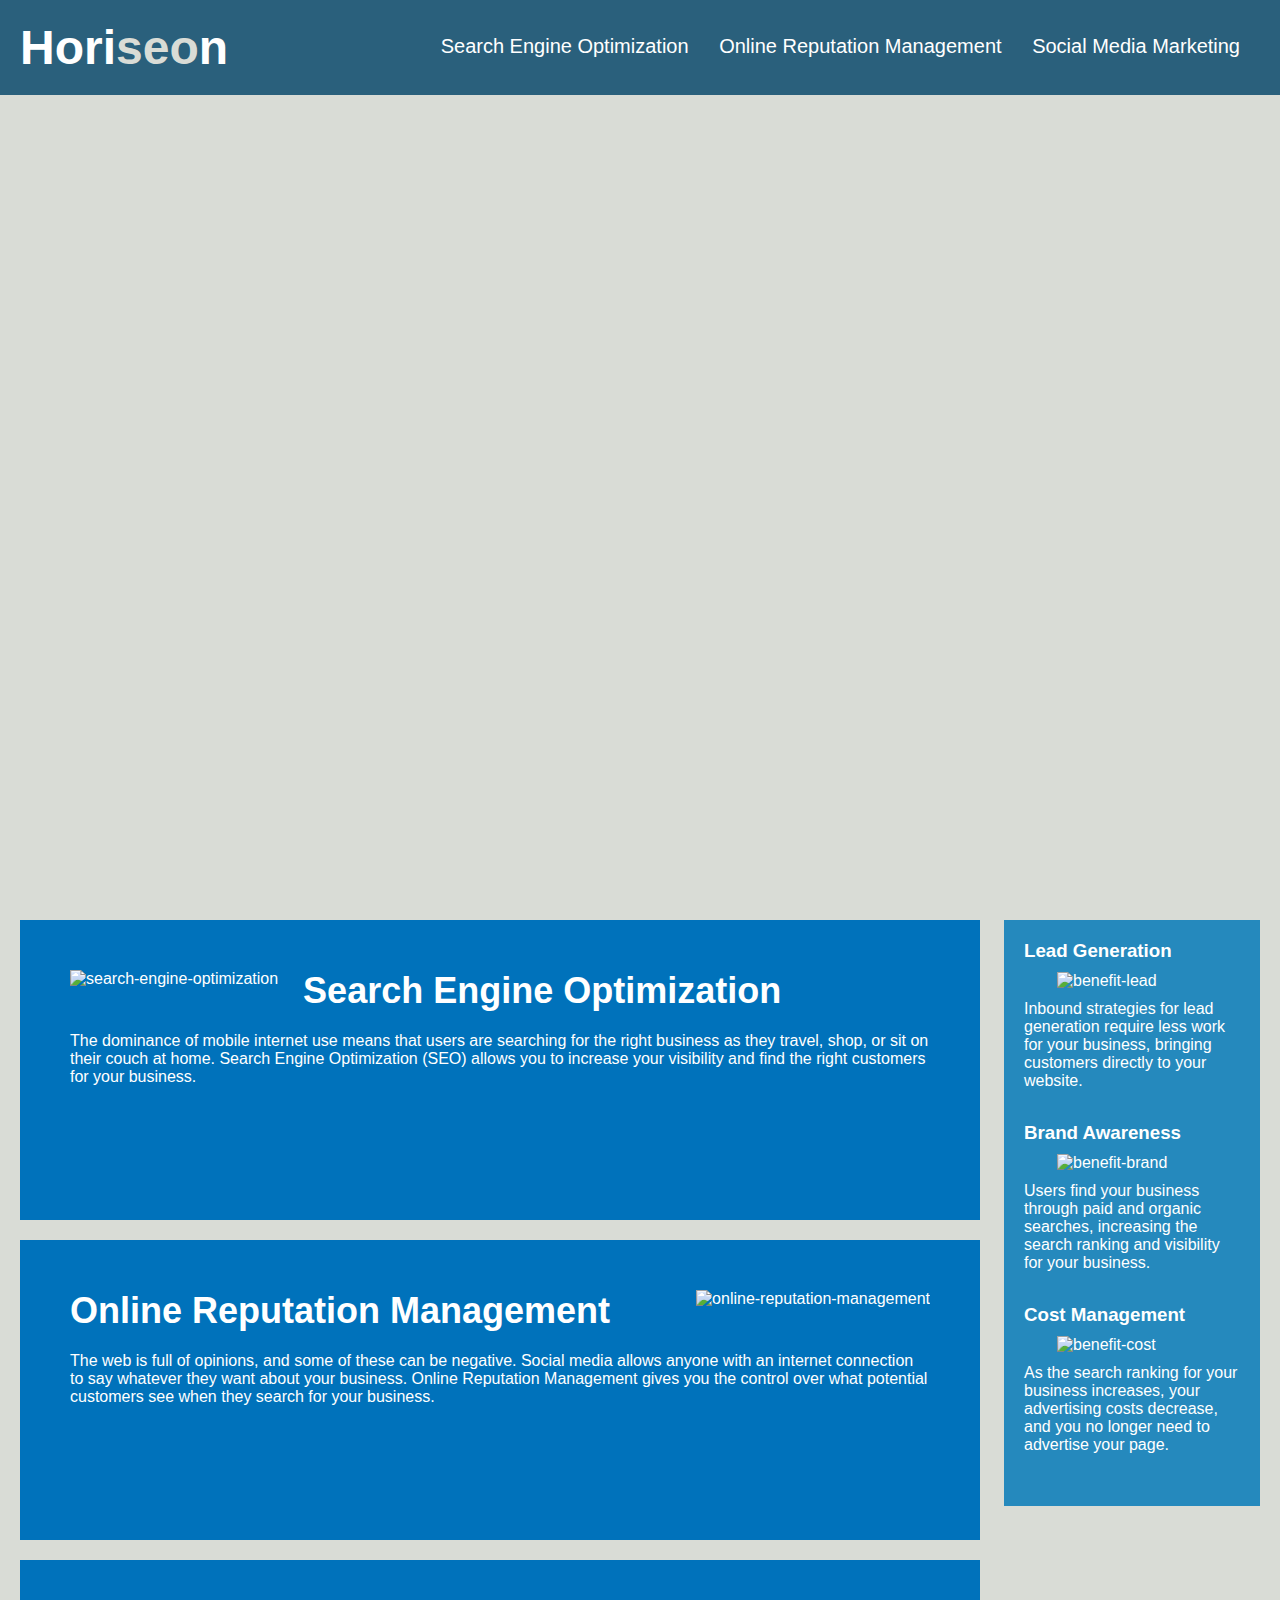
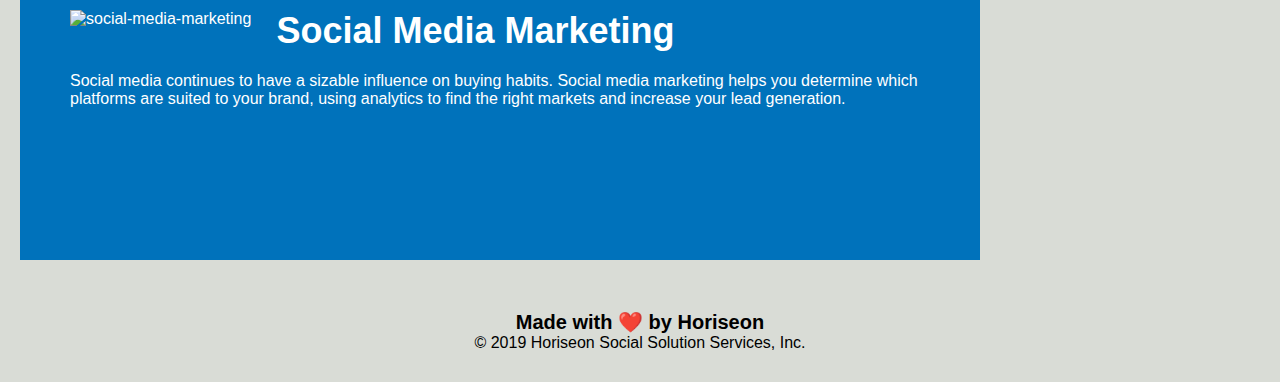
==== index.html @ c56e453e "adding changes" ====
<!DOCTYPE html>
<html lang="en-us">

<head>
    <meta charset="UTF-8" />
    <link rel="stylesheet" href="./style.css">
    <title>Horiseon</title>
</head>

<body>
    <div class="header">
        <h1>Hori<span class="seo">seo</span>n</h1>
        <div>
            <ul>
                <li>
                    <a href="#search-engine-optimization">Search Engine Optimization</a>
                </li>
                <li>
                    <a href="#online-reputation-management">Online Reputation Management</a>
                </li>
                <li>
                    <a href="#social-media-marketing">Social Media Marketing</a>
                </li>
            </ul>
        </div>
    </div>
    <div class="hero"></div>

    <div class="content">
        <div id="search-engine-optimization" class="search-engine-optimization">
            <img src="./images/search-engine-optimization.jpg" alt="search-engine-optimization" class="float-left"></img>
            <h2>Search Engine Optimization</h2>
            <p>
                The dominance of mobile internet use means that users are searching for the right business as they travel, shop, or sit on their couch at home. Search Engine Optimization (SEO) allows you to increase your visibility and find the right customers for your business.
            </p>
        </div>
        <div id="online-reputation-management" class="online-reputation-management">
            <img src="./assets1/images/online-reputation-management.jpg" alt="online-reputation-management" class="float-right"></img>
            <h2>Online Reputation Management</h2>
            <p>
                The web is full of opinions, and some of these can be negative. Social media allows anyone with an internet connection to say whatever they want about your business. Online Reputation Management gives you the control over what potential customers see when they search for your business.
            </p>
        </div>
        <div id="social-media-marketing" class="social-media-marketing">
            <img src="./assets1/images/social-media-marketing.jpg" alt="social-media-marketing" class="float-left"></img>
            <h2>Social Media Marketing</h2>
            <p>
                Social media continues to have a sizable influence on buying habits. Social media marketing helps you determine which platforms are suited to your brand, using analytics to find the right markets and increase your lead generation.
            </p>
        </div>
    </div>
    <div class="benefits">
        <div class="benefit-lead">
            <h3>Lead Generation</h3>
            <img src="./assets1/images/lead-generation.png" alt="benefit-lead"></img>
            <p>
                Inbound strategies for lead generation require less work for your business, bringing customers directly to your website.
            </p>
        </div>
        <div class="benefit-brand">
            <h3>Brand Awareness</h3>
            <img src="./assets1/images/brand-awareness.png" alt="benefit-brand"></img>
            <p>
                Users find your business through paid and organic searches, increasing the search ranking and visibility for your business.
            </p>
        </div>
        <div class="benefit-cost">
            <h3>Cost Management</h3>
            <img src="./assets1/images/cost-management.png" alt="benefit-cost"></img>
            <p>
                As the search ranking for your business increases, your advertising costs decrease, and you no longer need to advertise your page.
            </p>
        </div>
    </div>
    <div class="footer">
        <h2>Made with ❤️️ by Horiseon</h2>
        <p>
            &copy; 2019 Horiseon Social Solution Services, Inc.
        </p>
    </div>
</body>

</html>
---- style.css ----
* {
    box-sizing: border-box;
    padding: 0;
    margin: 0;
}

body {
    background-color: #d9dcd6;
}

.header {
    padding: 20px;
    font-family: 'Trebuchet MS', 'Lucida Sans Unicode', 'Lucida Grande', 'Lucida Sans', Arial, sans-serif;
    background-color: #2a607c;
    color: #ffffff;
}

.header h1 {
    display: inline-block;
    font-size: 48px;
}

.header h1 .seo {
    color: #d9dcd6;
}

.header div {
    padding-top: 15px;
    margin-right: 20px;
    float: right;
    font-family: 'Gill Sans', 'Gill Sans MT', Calibri, 'Trebuchet MS', sans-serif;
    font-size: 20px;
}

.header div ul {
    list-style-type: none;
}

.header div ul li {
    display: inline-block;
    margin-left: 25px;
}

a {
    color: #ffffff;
    text-decoration: none;
}

p {
    font-size: 16px;
}

.hero {
    height: 800px;
    width: 100%;
    margin-bottom: 25px;
    background-image: url("../images/digital-marketing-meeting.jpg");
    background-size: cover;
    background-position: center;
}

.float-left {
    float: left;
    margin-right: 25px;
}

.float-right {
    float: right;
    margin-left: 25px;
}

.content {
    width: 75%;
    display: inline-block;
    margin-left: 20px;
}

.benefits {
    margin-right: 20px;
    padding: 20px;
    clear: both;
    float: right;
    width: 20%;
    height: 100%;
    font-family: 'Gill Sans', 'Gill Sans MT', Calibri, 'Trebuchet MS', sans-serif;
    background-color: #2589bd;
}

.benefit-lead, .benefit-brand, .benefit-cost {
    margin-bottom: 32px;
    color: #ffffff;
}

.benefit-lead, .benefit-brand, .benefit-cost {
    margin-bottom: 32px;
    color: #ffffff;
}
.h3 {
    margin-bottom: 10px;
    text-align: center;
}
.benefit-lead img, .benefit-brand img, .benefit-cost img {
    display: block;
    margin: 10px auto;
    max-width: 150px;
}
.social-media-marketing, .online-reputation-management, .search-engine-optimization {
    margin-bottom: 20px;
    padding: 50px;
    height: 300px;
    font-family: 'Gill Sans', 'Gill Sans MT', 'Calibri', 'Trebuchet MS', sans-serif;
    background-color: #0072bb;
    color: #ffffff;
}
.search-engine-optimization img, .social-media-marketing img, .online-reputation-management img  {
    max-height: 200px;
}
.search-engine-optimization h2, .online-reputation-management h2, .social-media-marketing h2 {
    margin-bottom: 20px;
    font-size: 36px;
}
.footer {
    padding: 30px;
    clear: both;
    font-family: 'Trebuchet MS', 'Lucida Sans Unicode', 'Lucida Grande', 'Lucida Sans', Arial, sans-serif;
    text-align: center;
}
.footer h2 {
    font-size: 20px;
}
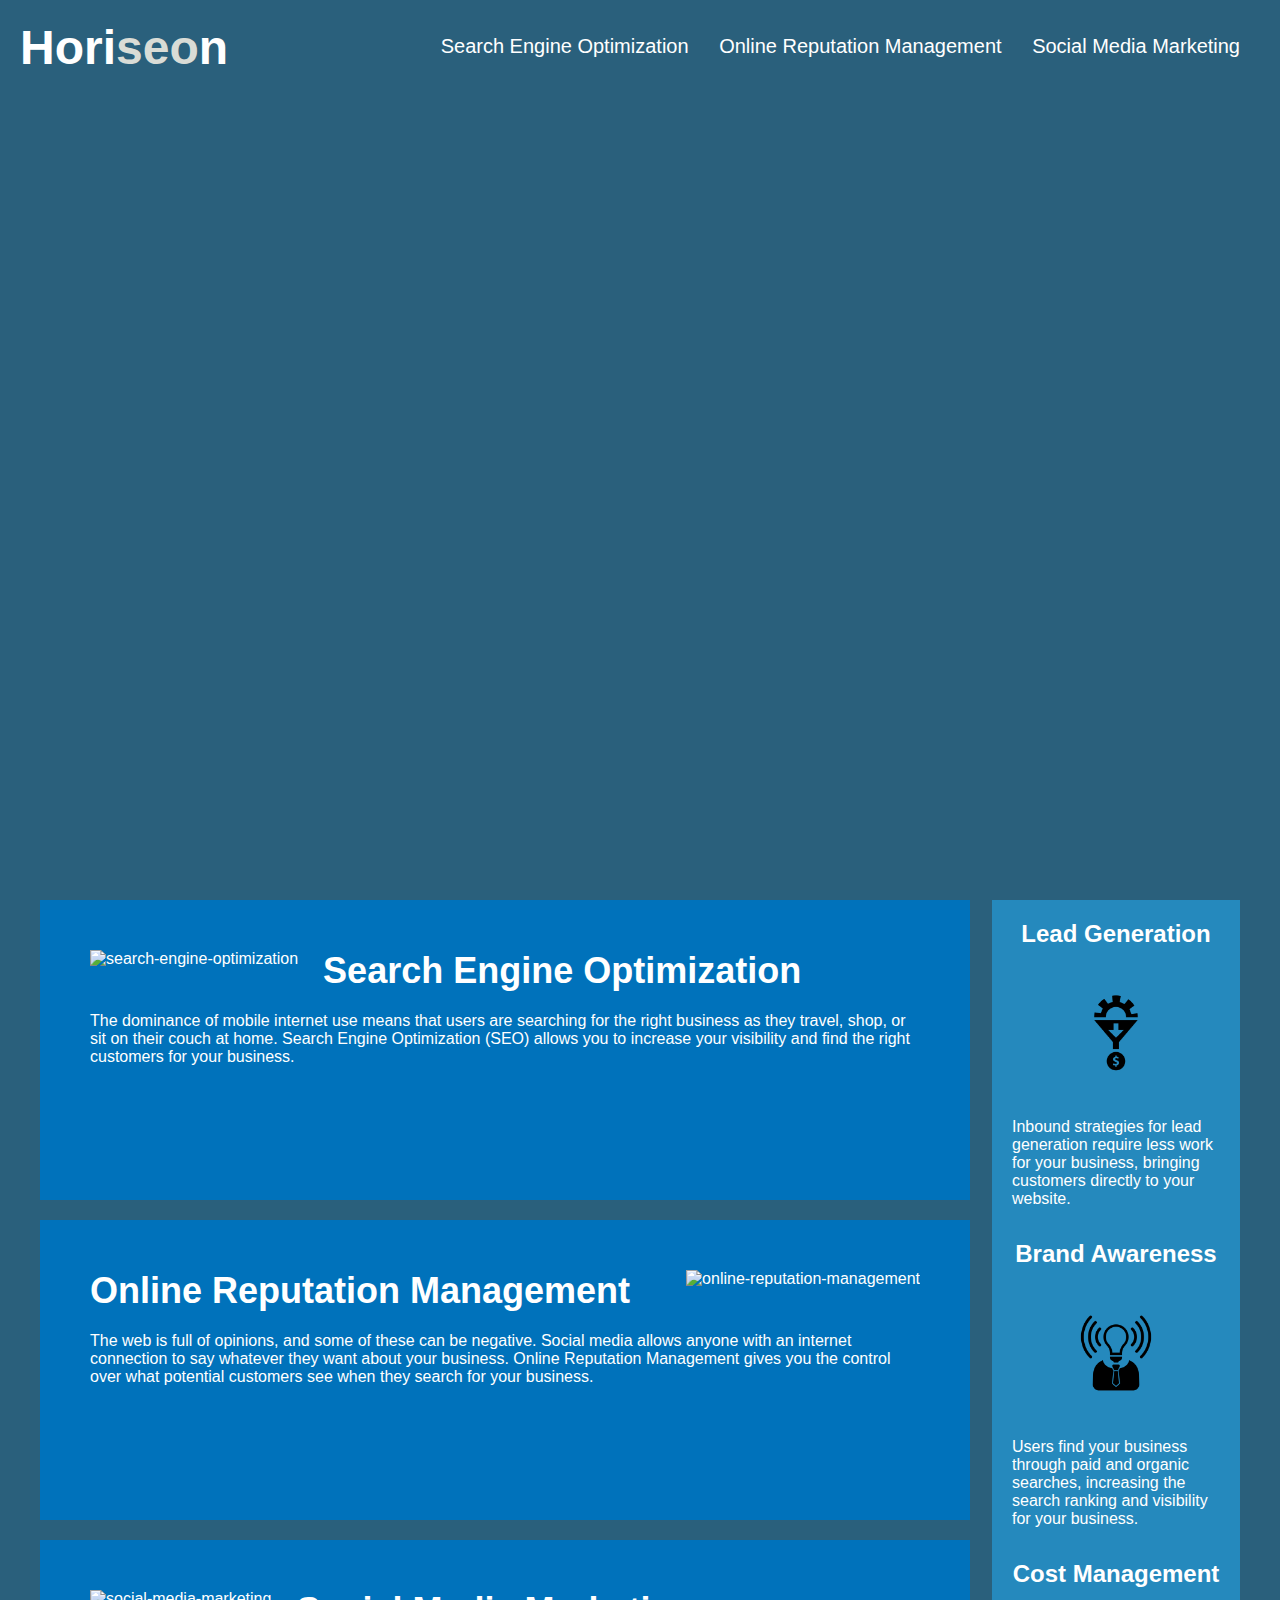
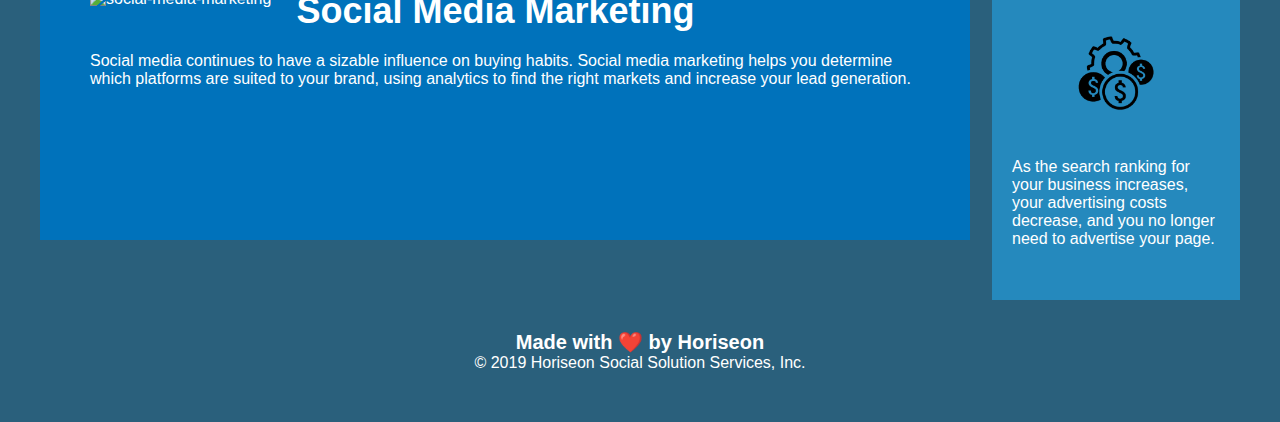
==== commit 2c87d097: "moving files/folders, refactor assets1 name" ====
--- a/index.html
+++ b/index.html
@@ -3,14 +3,14 @@
 
 <head>
     <meta charset="UTF-8" />
-    <link rel="stylesheet" href="./style.css">
+    <link rel="stylesheet" href="./assets/css/style.css">
     <title>Horiseon</title>
 </head>
 
 <body>
     <div class="header">
         <h1>Hori<span class="seo">seo</span>n</h1>
-        <div>
+        <nav>
             <ul>
                 <li>
                     <a href="#search-engine-optimization">Search Engine Optimization</a>
@@ -22,56 +22,57 @@
                     <a href="#social-media-marketing">Social Media Marketing</a>
                 </li>
             </ul>
-        </div>
-    </div>
+        </nav>
+                
+    </header>
     <div class="hero"></div>
 
     <div class="content">
-        <div id="search-engine-optimization" class="search-engine-optimization">
-            <img src="./images/search-engine-optimization.jpg" alt="search-engine-optimization" class="float-left"></img>
+        <div id="search-engine-optimization" class="content-section">
+            <img src="./assets/images/search-engine-optimization.jpg" alt="search-engine-optimization" class="float-left"></img>
             <h2>Search Engine Optimization</h2>
             <p>
                 The dominance of mobile internet use means that users are searching for the right business as they travel, shop, or sit on their couch at home. Search Engine Optimization (SEO) allows you to increase your visibility and find the right customers for your business.
             </p>
         </div>
-        <div id="online-reputation-management" class="online-reputation-management">
-            <img src="./assets1/images/online-reputation-management.jpg" alt="online-reputation-management" class="float-right"></img>
+        <div id="online-reputation-management" class="content-section">
+            <img src="./assets/images/online-reputation-management.jpg" alt="online-reputation-management" class="float-right"></img>
             <h2>Online Reputation Management</h2>
             <p>
                 The web is full of opinions, and some of these can be negative. Social media allows anyone with an internet connection to say whatever they want about your business. Online Reputation Management gives you the control over what potential customers see when they search for your business.
             </p>
         </div>
-        <div id="social-media-marketing" class="social-media-marketing">
-            <img src="./assets1/images/social-media-marketing.jpg" alt="social-media-marketing" class="float-left"></img>
+        <div id="social-media-marketing" class="content-section">
+            <img src="./assets/images/social-media-marketing.jpg" alt="social-media-marketing" class="float-left"></img>
             <h2>Social Media Marketing</h2>
             <p>
                 Social media continues to have a sizable influence on buying habits. Social media marketing helps you determine which platforms are suited to your brand, using analytics to find the right markets and increase your lead generation.
             </p>
         </div>
     </div>
-    <div class="benefits">
-        <div class="benefit-lead">
-            <h3>Lead Generation</h3>
-            <img src="./assets1/images/lead-generation.png" alt="benefit-lead"></img>
+    <section class="benefits">
+        <div class="benefit-section">
+            <h2>Lead Generation</h2>
+            <img src="./assets/images/lead-generation.png" alt="benefit-lead"></img>
             <p>
                 Inbound strategies for lead generation require less work for your business, bringing customers directly to your website.
             </p>
         </div>
-        <div class="benefit-brand">
-            <h3>Brand Awareness</h3>
-            <img src="./assets1/images/brand-awareness.png" alt="benefit-brand"></img>
+        <div class="benefit-section">
+            <h2>Brand Awareness</h2>
+            <img src="./assets/images/brand-awareness.png" alt="benefit-brand"></img>
             <p>
                 Users find your business through paid and organic searches, increasing the search ranking and visibility for your business.
             </p>
         </div>
-        <div class="benefit-cost">
-            <h3>Cost Management</h3>
-            <img src="./assets1/images/cost-management.png" alt="benefit-cost"></img>
+        <div class="benefit-section">
+            <h2>Cost Management</h2>
+            <img src="./assets/images/cost-management.png" alt="benefit-cost"></img>
             <p>
                 As the search ranking for your business increases, your advertising costs decrease, and you no longer need to advertise your page.
             </p>
         </div>
-    </div>
+    </section>
     <div class="footer">
         <h2>Made with ❤️️ by Horiseon</h2>
         <p>
--- a/assets/css/style.css
+++ b/assets/css/style.css
@@ -0,0 +1,128 @@
+* {
+    box-sizing: border-box;
+    padding: 0;
+    margin: 0;
+}
+
+a {
+    color: #ffffff;
+    text-decoration: none;
+}
+
+p {
+    font-size: 16px;
+}
+
+body {
+    background-color: #d9dcd6;
+}
+
+.header {
+    padding: 20px;
+    font-family: 'Trebuchet MS', 'Lucida Sans Unicode', 'Lucida Grande', 'Lucida Sans', Arial, sans-serif;
+    background-color: #2a607c;
+    color: #ffffff;
+}
+
+.header h1 {
+    display: inline-block;
+    font-size: 48px;
+}
+
+.header h1 .seo {
+    color: #d9dcd6;
+}
+
+.header nav {
+    padding-top: 15px;
+    margin-right: 20px;
+    float: right;
+    font-family: 'Gill Sans', 'Gill Sans MT', Calibri, 'Trebuchet MS', sans-serif;
+    font-size: 20px;
+    margin-left: 25px;
+}
+
+.header nav ul {
+    list-style-type: none;
+}
+
+.header nav ul li {
+    display: inline-block;
+    margin-left: 25px;
+}
+
+.hero {
+    height: 800px;
+    width: 100%;
+    margin-bottom: 25px;
+    background-image: url("../images/digital-marketing-meeting.jpg");
+    background-size: cover;
+    background-position: center;
+}
+
+.float-left {
+    float: left;
+    margin-right: 25px;
+}
+
+.float-right {
+    float: right;
+    margin-left: 25px;
+}
+
+.content {
+    width: 75%;
+    display: inline-block;
+    margin-left: 20px;
+}
+
+.benefits {
+    margin-right: 20px;
+    padding: 20px;
+    clear: both;
+    float: right;
+    width: 20%;
+    height: 100%;
+    font-family: 'Gill Sans', 'Gill Sans MT', Calibri, 'Trebuchet MS', sans-serif;
+    background-color: #2589bd;
+}
+/* benefit-section (change to benefit section in html)*/
+.benefit-section {
+    margin-bottom: 32px;
+    color: #ffffff;
+}
+
+.benefit-section h2 {
+    margin-bottom: 10px;
+    text-align: center;
+}
+.benefit-section img {
+    display: block;
+    margin: 10px auto;
+    max-width: 150px;
+}
+/* content-section*/
+.content-section {
+    margin-bottom: 20px;
+    padding: 50px;
+    height: 300px;
+    font-family: 'Gill Sans', 'Gill Sans MT', 'Calibri', 'Trebuchet MS', sans-serif;
+    background-color: #0072bb;
+    color: #ffffff;
+}
+.content-section img  {
+    max-height: 200px;
+}
+.content-section h2 {
+    margin-bottom: 20px;
+    font-size: 36px;
+}
+.footer {
+    padding: 30px;
+    clear: both;
+    font-family: 'Trebuchet MS', 'Lucida Sans Unicode', 'Lucida Grande', 'Lucida Sans', Arial, sans-serif;
+    text-align: center;
+}
+.footer h2 {
+    font-size: 20px;
+}